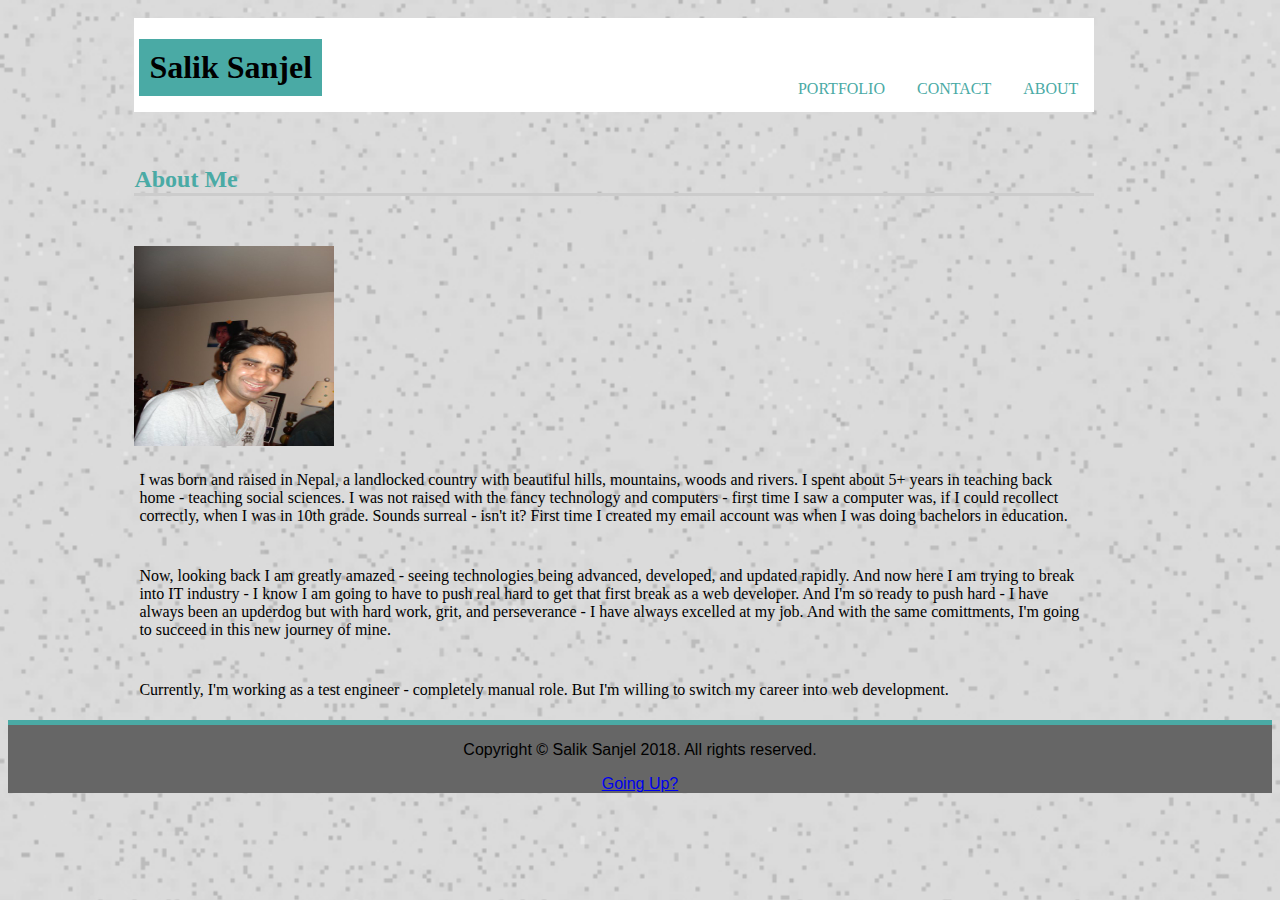
==== index.html @ 0d676741 "first assignment completed" ====
<!DOCTYPE html>
<html lang="en">
<head>
    <meta charset="UTF-8">
    <title>Basic Portfolio - About</title>
    <meta name="viewport" content="width=device-width, initial-scale=1.0">
    <!-- Latest compiled and minified CSS -->
    <!-- <link rel="stylesheet" href="https://maxcdn.bootstrapcdn.com/bootstrap/4.1.3/css/bootstrap.min.css">

    jQuery library
    <script src="https://ajax.googleapis.com/ajax/libs/jquery/3.3.1/jquery.min.js"></script>

    Popper JS
    <script src="https://cdnjs.cloudflare.com/ajax/libs/popper.js/1.14.3/umd/popper.min.js"></script>

    Latest compiled JavaScript
    <script src="https://maxcdn.bootstrapcdn.com/bootstrap/4.1.3/js/bootstrap.min.js"></script>
        <meta http-equiv="X-UA-Compatible" content="ie=edge"> -->
     
    <!-- <link rel="stylesheet" href="assets/css/reset.css"> -->
    <link rel="stylesheet" href="assets/css/style.css">
</head>

<body>
   <div id="container">
       <header>
           <div class="header">
               <div id="logo" class="logo">
                   <h1 class="float-left">Salik Sanjel</h1>
               </div>
               <ul id="nav" class="nav float-right">
                   <li><a href="index.html">ABOUT</a></li>
                   <li><a href="contact.html">CONTACT</a></li>
                   <li><a href="portfolio.html">PORTFOLIO</a></li>
               </ul>
           </div>
       </header>
       <div id="content" class="main-section-content">
           <h2>About Me</h2>
           <img src="assets/images/image03.jpg" width=200 height=200 alt="">
           <p class="first-para"> I was born and raised in Nepal, a landlocked country with beautiful hills, mountains, woods and rivers. 
               I spent about 5+ years in teaching back home - teaching social sciences. I was not raised with the 
               fancy technology and computers - first time I saw a computer was, if I could recollect correctly, when I was in 10th grade.
               Sounds surreal - isn't it? First time I created my email account was when I was doing bachelors in education.
           </p>
           <p>Now, looking back I am greatly amazed - seeing technologies being advanced, developed, and 
            updated rapidly. And now here I am trying to break into IT industry - 
            I know I am going to have to push real hard to get that first break as a web developer. 
            And I'm so ready to push hard - I have always been an upderdog but with hard work, grit, and perseverance - I have always excelled at my job. 
            And with the same comittments, I'm going to succeed in this new journey of mine.</p>
           <p>Currently, I'm working as a test engineer - completely manual role. But I'm willing to switch my career into web development.</p>
       </div>
       <div id="footer" class="footer">
           <p id="copyright"> Copyright &copy Salik Sanjel 2018. All rights reserved.</p> 
           <p class="back-top"><a href="#">Going Up?</a></p>
       </div>
   </div> 
</body>
</html>
---- assets/css/style.css ----
/* css styles for ABOUT page goes here */
body{
    background-image: url("../images/bgimage3.jpg");
    background-position: center;
    background-repeat: no-repeat;
    background-size: cover;
    height: 100%;
}

ul{
    list-style: none;
    margin: 0;
    padding: 0;
    overflow: hidden;
    background-color: #fff;
}

li{
    float: right;
}

li a{
    display: inline-block;
    color: #4aaaa5;
    text-align: center;
    padding: 14px 16px;
    text-decoration: none;
}

li a:hover{
    background-color: #111;
}

.main-section-content, .header{
    width: 960px;
    /* position: relative; */
    margin-left: 10%;
    margin-right: 10%;
    /* display: inline-block; */
}

h1.float-left{
    font-family: Georgia, 'Times New Roman', Times, serif;
    margin-bottom: -30px;
    margin-left: 5px;
    background-color: #4aaaa5;
    background-size: 40px;
    padding: 10px;
    float: left;
    clear: both;
}
.nav{
    float:right;
    list-style: none;
    clear: both;
}

.main-section-content{
    clear: both;
}

.header{
    margin-top: 10px;
    background-color: #fff;
    display: inline-block;
}


.main-section-content{
    display: inline-block;
}
.main-section-content h2{
    color: #4aaaa5;
    font-family: Georgia, 'Times New Roman', Times, serif;
    border-bottom: 3px solid #ccc;
    margin: 50px 0 50px 0;
}
.main-section-content p{
    padding: 5px;
    display: inline-block;
}

.footer{
    background-color: #666;
    text-align: center;
    font-family: Arial, Helvetica, sans-serif;
    border-top: 5px solid #4aaaa5;
}

/* css/styles for portfolio section */
.portfolio-section{
    display: inline-block;
    margin-top: 25px;
    margin: 40px 15px 40px 175px;
    padding: 10px;
}

.portfolio-section img{
    float: left;
    position: relative;
    line-height: 80%;
}

.text-block h3{
    clear: both;
    position: absolute;
    background-color: #4aaaa5;
    font-family: Arial, Helvetica, sans-serif;
    padding: 10px;
    font-size: 1.25em;
}


.footer{
    clear: both;
}

/* css/styles for contact section */

.contact-section{
    clear: both;
    width: 960px;
    margin-left: 10%;
    margin-right: 10%;
    margin-top: 50px;
    margin-bottom: 15px;
    text-align: center;
}

fieldset{
    margin: 30px 0 30px 0;
    padding: 20px;
}

label{
    font-family: Arial, Helvetica, sans-serif;
    font-weight: 400;
}

.contact-field{
    padding: 5px;
}
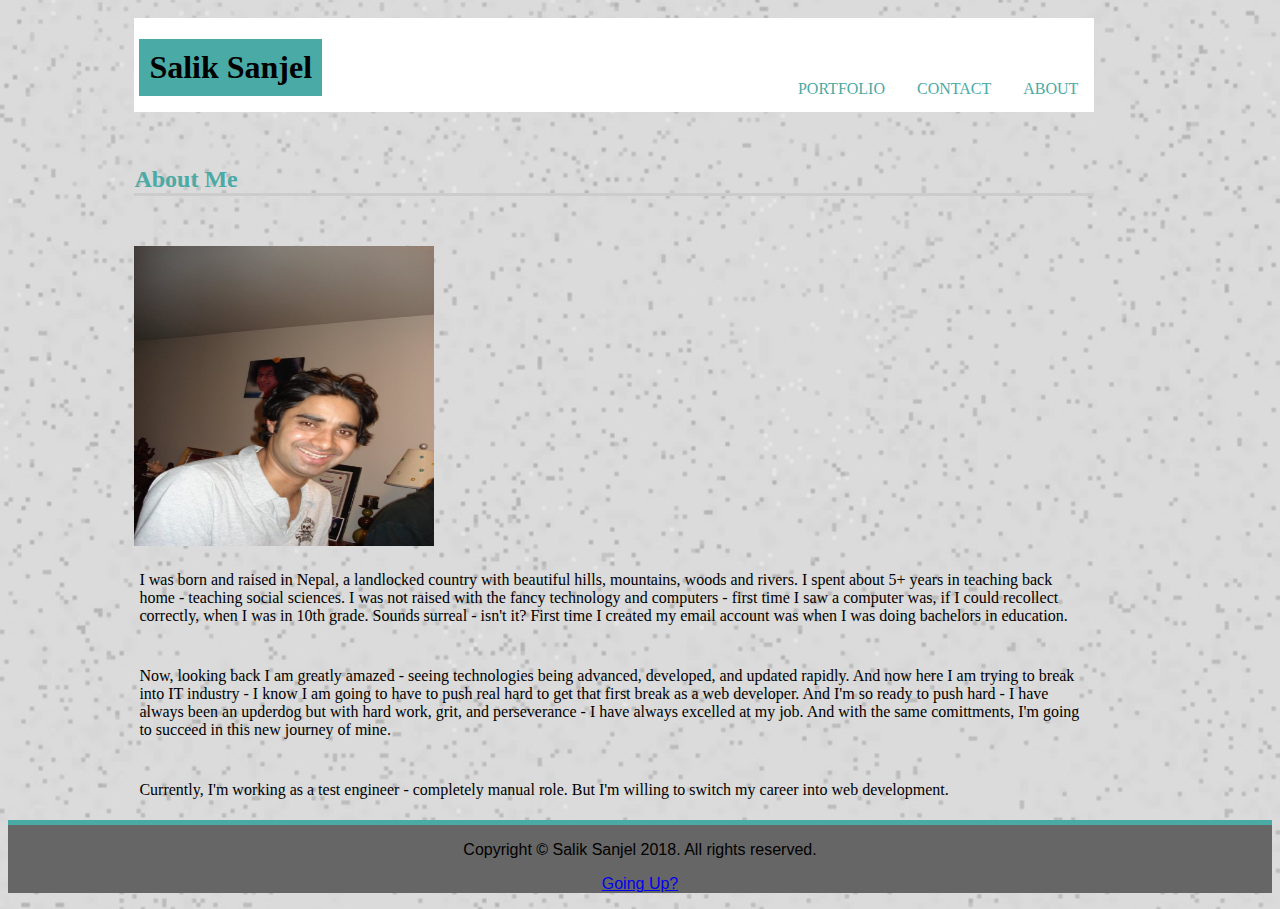
==== commit e5e20b10: "Image size enlarged" ====
--- a/index.html
+++ b/index.html
@@ -37,7 +37,7 @@
        </header>
        <div id="content" class="main-section-content">
            <h2>About Me</h2>
-           <img src="assets/images/image03.jpg" width=200 height=200 alt="">
+           <img src="assets/images/image03.jpg" width=300 height=300 alt="">
            <p class="first-para"> I was born and raised in Nepal, a landlocked country with beautiful hills, mountains, woods and rivers. 
                I spent about 5+ years in teaching back home - teaching social sciences. I was not raised with the 
                fancy technology and computers - first time I saw a computer was, if I could recollect correctly, when I was in 10th grade.
